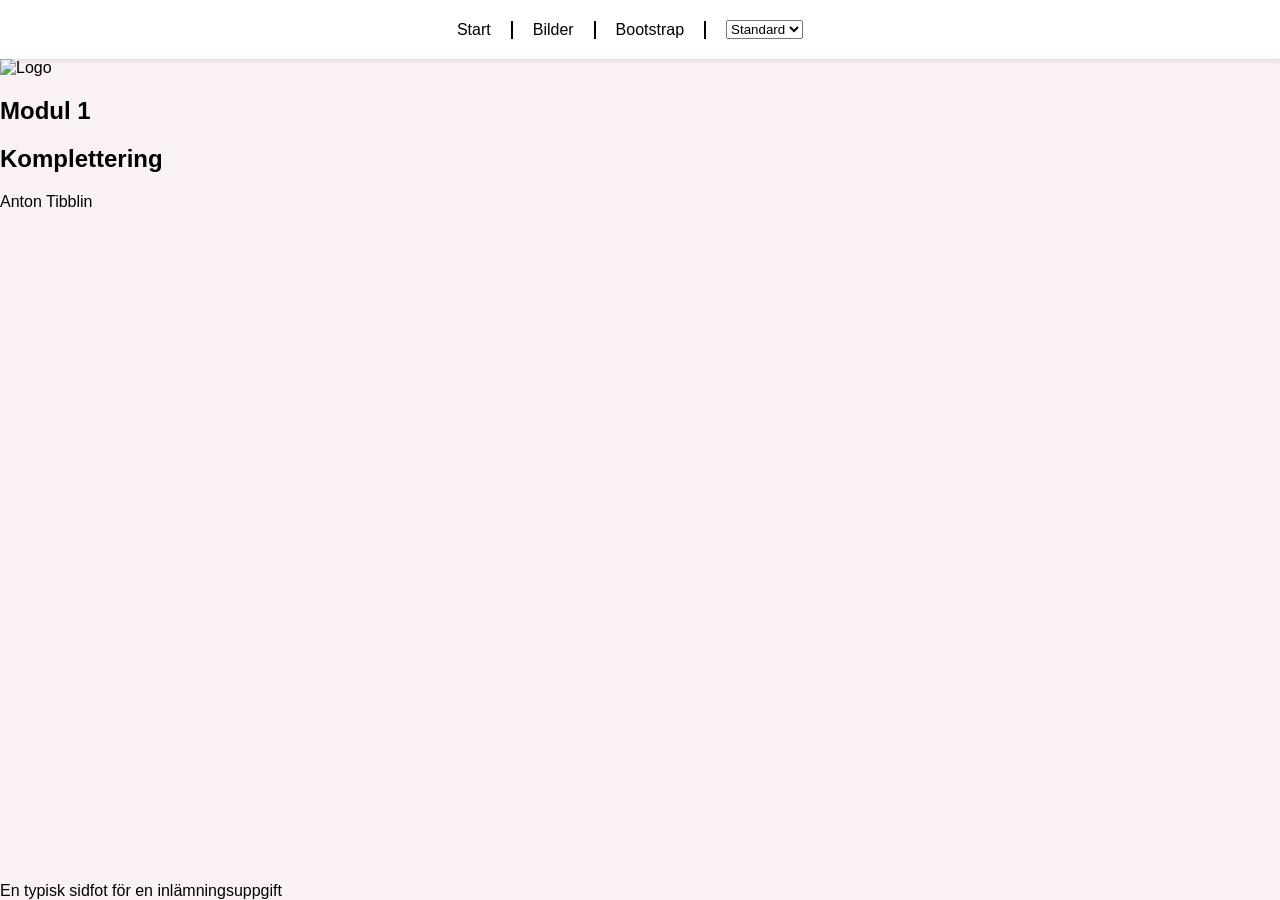
==== index.html @ 5add4d73 "Add base styling and desktop navigation." ====
<!DOCTYPE html>
<html>
  <head>
    <meta charset="utf-8" />
    <meta name="viewport" content="width=device-width, initial-scale=1.0" />
    <title>Modul 1 - Komplettering</title>
    <link href="style.css" rel="stylesheet" />
  </head>

  <body>
    <div id="wrapper">
      <nav>
        <div id="menu-btn">Meny</div>
        <ul>
          <li>
            <a href="index.html">Start</a>
          </li>
          <li>
            <a href="images.html">Bilder</a>
          </li>
          <li>
            <a href="bootstrap.html">Bootstrap</a>
          </li>
          <li>
            <select id="style-picker">
              <option value="standard">Standard</option>
              <option value="blue">Blå</option>
              <option value="red">Röd</option>
              <option value="green">Grön</option>
            </select>
          </li>
        </ul>
      </nav>

      <header>
        <article>
          <img src="images/logo.jpg" alt="Logo" />
          <h1>Modul 1</h1>
          <aside>
            <h2>Komplettering</h2>
            <p>Anton Tibblin</p>
          </aside>
        </article>
      </header>

      <main id="index">
        <!-- För varje sida kan ni här ändra id:t till "index", "images", "bootstrap" om ni vill -->
        <!--

                Er HTML-kod som är unik för varje sida här.

            -->
      </main>
      <aside></aside>
      <footer>En typisk sidfot för en inlämningsuppgift</footer>
    </div>

    <script src="script.js"></script>
  </body>
</html>
---- style.css ----
body {
    background-color: #faf1f2;
    font-family: "Century Gothic", Arial, sans-serif !important;
    margin: 0;
}

#wrapper {
    display: grid;
    min-height: 100vh;
    grid-template-rows: auto 1fr auto;
}

nav {
    background-color: #ffff;
    padding: 20px 20px;
    
    box-shadow: 0 2px 4px rgba(0, 0, 0, 0.1);
}

nav ul {
    display: flex;
    justify-content: center;
    align-items: center;
    gap: 20px;
    list-style: none;
    margin: 0;
    padding: 0;
}

nav a {
    color: #000000;
    text-decoration: none;
}

nav li {
    border-right: 2px solid #000000;
    padding-right: 20px;
}

nav li:last-child {
    border-right: none;
}

#menu-btn {
    display: none;
}
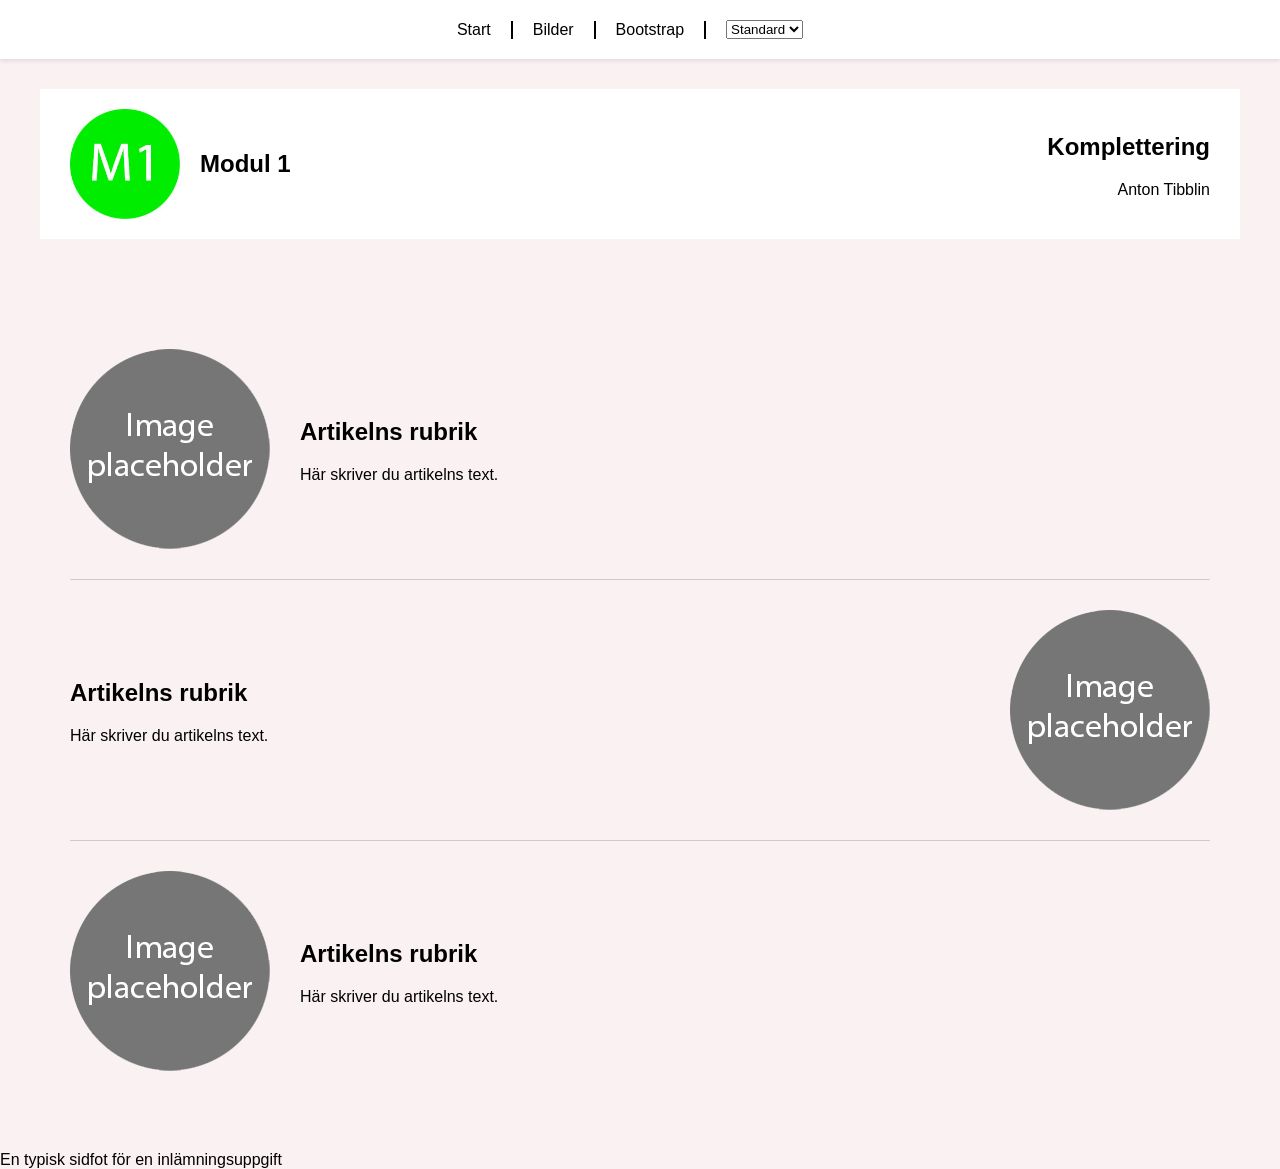
==== commit bbe8b928: "Add homepage articles, images and style the layout." ====
--- a/index.html
+++ b/index.html
@@ -50,6 +50,32 @@
                 Er HTML-kod som är unik för varje sida här.
 
             -->
+        <article>
+            <img src="images/image-placeholder.png" alt="Artikelbild">
+
+            <section>
+                <h2>Artikelns rubrik</h2>
+                <p>Här skriver du artikelns text.</p>
+            </section>
+        </article>
+
+        <article>
+            <img src="images/image-placeholder.png" alt="Artikelbild">
+
+            <section>
+                <h2>Artikelns rubrik</h2>
+                <p>Här skriver du artikelns text.</p>
+            </section>
+        </article>
+
+        <article>
+            <img src="images/image-placeholder.png" alt="Artikelbild">
+
+            <section>
+                <h2>Artikelns rubrik</h2>
+                <p>Här skriver du artikelns text.</p>
+            </section>
+        </article>
       </main>
       <aside></aside>
       <footer>En typisk sidfot för en inlämningsuppgift</footer>
--- a/style.css
+++ b/style.css
@@ -7,11 +7,11 @@
 #wrapper {
     display: grid;
     min-height: 100vh;
-    grid-template-rows: auto 1fr auto;
+    grid-template-rows: auto  auto 1fr auto;
 }
 
 nav {
-    background-color: #ffff;
+    background-color: #ffffff;
     padding: 20px 20px;
     
     box-shadow: 0 2px 4px rgba(0, 0, 0, 0.1);
@@ -43,4 +43,65 @@
 
 #menu-btn {
     display: none;
-}+}
+
+header, main {
+    padding: 20px 30px;
+    max-width: 1200px;
+    width: 100%;
+
+    margin-left: auto;
+    margin-right: auto;
+    margin-top: 30px;
+    margin-bottom: 30px;
+
+    box-sizing: border-box;
+}
+
+header {
+    background-color: #ffffff;
+}
+
+header article {
+    display: flex;
+    align-items: center;
+    justify-content: flex-start;
+    gap: 20px;
+}
+
+header aside {
+    margin-left: auto;
+    text-align: right;
+}
+
+header img {
+    width: 110px;
+    height: auto;
+}
+
+#index article {
+    display: flex;
+    align-items: center;
+    gap: 30px;
+    padding: 30px 0;
+}
+
+#index article img {
+    width: 200px;
+    height: 200px;
+    object-fit: cover;
+    flex-shrink: 0;
+}
+
+#index article section {
+    flex: 1;
+}
+
+#index article:not(:last-child) {
+    border-bottom: 1px solid #cccccc;
+}
+
+#index article:nth-child(2) {
+    flex-direction: row-reverse;
+}
+
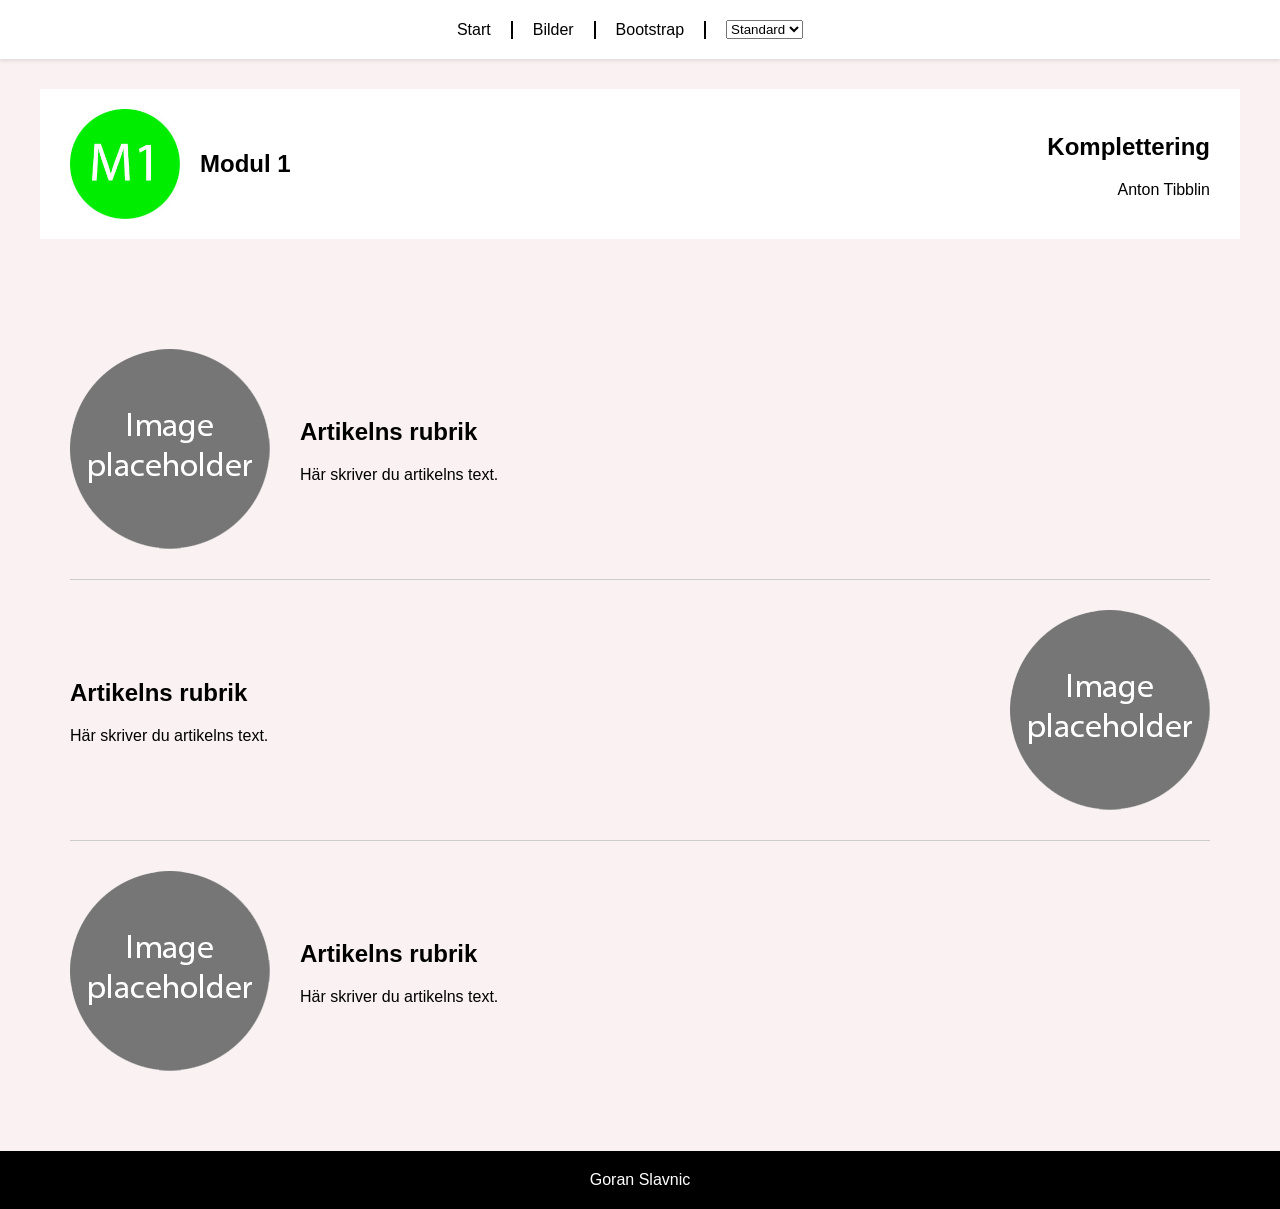
==== commit d2c4c76f: "Complete desktop homepage layout and footer." ====
--- a/index.html
+++ b/index.html
@@ -78,7 +78,7 @@
         </article>
       </main>
       <aside></aside>
-      <footer>En typisk sidfot för en inlämningsuppgift</footer>
+      <footer>Goran Slavnic</footer>
     </div>
 
     <script src="script.js"></script>
--- a/style.css
+++ b/style.css
@@ -105,3 +105,9 @@
     flex-direction: row-reverse;
 }
 
+footer {
+    background-color: #000000;
+    color: #ffffff;
+    text-align: center;
+    padding: 20px 0;
+}
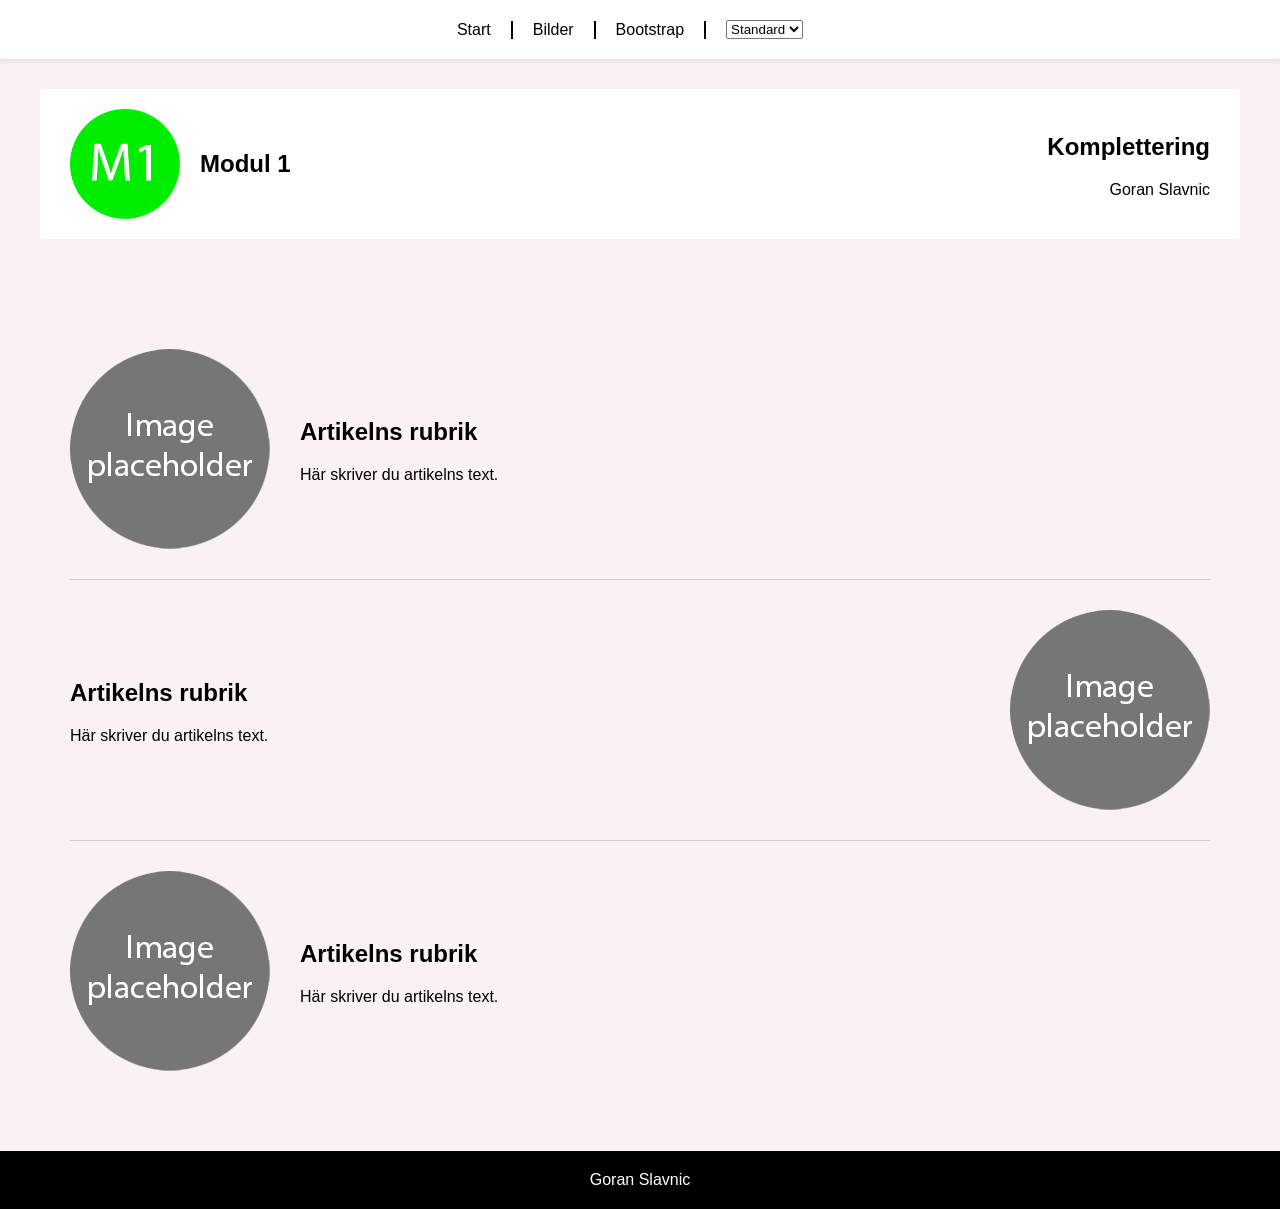
==== commit b747cddf: "Fix tablet footer layout and update author name." ====
--- a/index.html
+++ b/index.html
@@ -38,7 +38,7 @@
           <h1>Modul 1</h1>
           <aside>
             <h2>Komplettering</h2>
-            <p>Anton Tibblin</p>
+            <p>Goran Slavnic</p>
           </aside>
         </article>
       </header>
--- a/style.css
+++ b/style.css
@@ -110,4 +110,276 @@
     color: #ffffff;
     text-align: center;
     padding: 20px 0;
+}
+
+#images {
+    display: grid;
+    grid-template-columns: repeat(4, minmax(0, 1fr));
+    gap: 20px;
+}
+
+#images figure {
+    margin: 0;
+    text-align: center;
+}
+
+#images img {
+    width: 100%;
+    max-width: 250px;
+    height: auto;
+    display: block;
+    margin: 0 auto;
+}
+
+#images figcaption {
+    margin-top: 10px;
+    font-size: 14px;
+    color: #333333;
+}
+
+@media (min-width: 768px) and (max-width: 990px) {
+    #bootstrap > .row:first-of-type > col-md-6 {
+        width: 50%;
+    }
+
+    #bootstrap > .row:first-of-type > .col-lg-4:last-child {
+        width: 100%;
+    }
+    
+    #wrapper {
+        display: grid;
+        grid-template-columns: 200px minmax(0, 1fr);
+        grid-template-rows: auto 1fr auto auto;
+        grid-template-areas:
+            "header main"
+            "nav main"
+            "footer main";
+        height: 100vh;
+        overflow: hidden;
+    }
+
+    nav {
+        grid-area: nav;
+    }
+
+    header {
+        grid-area: header;
+    }
+
+    main {
+        grid-area: main;
+        min-height: 0;
+        min-width: 0;
+        overflow-y: auto;
+    }
+
+    #wrapper > aside {
+        display: none;
+    }
+
+    footer {
+        grid-area: footer;
+    }
+
+    nav ul {
+        flex-direction: column;
+        align-items: stretch;
+        gap: 0;
+    }
+
+    nav li {
+        border-right: none;
+        border-bottom: 2px solid #00e500;
+        padding: 12px;
+        text-align: center;
+    }
+
+    header {
+        border-bottom: 2px solid #00e500;
+        padding: 15px 10px;
+        margin: 0;
+    }
+
+    header img {
+        width: 150px;
+        height: auto;
+    }
+
+    header article {
+        flex-direction: column;
+        text-align: center;
+    }
+
+    header aside {
+        margin-left: 0;
+        text-align: center;
+    }
+
+    header h1, header h2, header p
+    {
+        margin: 5px 0;
+    }
+
+    /* Anpassning av artikelbilderna */
+    #index article img {
+        width: 100px;
+        height: 100px;
+    }
+
+    /* Anpassning av artiklarnas avstånd */
+    #index article {
+        gap: 15px;
+        padding: 15px 0;
+    }
+
+    #images {
+        grid-template-columns: repeat(2, minmax(0, 1fr));
+    }
+}
+
+@media (max-width: 767px) {
+    #wrapper {
+        grid-template-columns: 1fr;
+        grid-template-rows: auto auto 1fr auto auto;
+        grid-template-areas: 
+            "header"
+            "nav"
+            "main"
+            "aside"
+            "footer";
+    }
+
+    header {
+        grid-area: header;
+    }
+
+    nav {
+        grid-area: nav;
+    }
+
+    main {
+        grid-area: main;
+    }
+
+    #wrapper > aside {
+        grid-area: aside;
+    }
+
+    footer {
+        grid-area: footer;
+    }
+
+    header {
+        width: 100%;
+        margin: 0;
+        padding: 15px;
+    }
+
+    header article {
+        flex-direction: column;
+        align-items: center;
+        text-align: center;
+        gap: 5px;
+    }
+
+    header img {
+        width: 70px;
+        height: auto;
+    }
+
+    header h1 {
+        font-size: 18px;
+    }
+
+    header aside {
+        margin-left: 0;
+        text-align: center;
+    }
+
+    header h2 {
+        font-size: 16px;
+    }
+
+    header h1, h2, p {
+        margin: 5px;
+    }
+
+    nav {
+    padding: 0;
+    }
+
+    #menu-btn {
+        display: block;
+        background-color: #000000;
+        color: #ffffff;
+        text-align: center;
+        padding: 12px;
+        cursor: pointer;
+    }
+
+    nav ul {
+        display: none;
+        flex-direction: column;
+        align-items: stretch;
+
+        gap: 0;
+        padding: 0;
+        margin: 0;
+    }
+
+    nav li {
+        border-right: none;
+        border-bottom: 2px solid #00e500;
+        padding: 12px;
+        text-align: center;
+    }
+
+    nav li:last-child {
+        border-bottom: none;
+    }
+
+    nav a {
+        display: block;
+        width: 100%;
+    }
+
+    #index article {
+        gap: 10px;
+        margin: 15px 0;
+    }
+
+    #index article img {
+        width: 100px;
+        height: 100px;
+    }
+
+    #index article section {
+        width: 100%;
+    }
+
+    main {
+        width: 100%;
+        padding: 15px;
+        box-sizing: border-box;
+    }
+
+        #index article, #index article:nth-child(2) {
+        flex-direction: column;
+        align-items: center;
+        text-align: center;
+        gap: 15px;
+        padding: 20px 0;
+    }
+
+    #index article h2 {
+        margin: 5px 0;
+    }
+
+    #index article p {
+        margin: 10px 0;
+    }
+
+    #images {
+        grid-template-columns: 1fr;
+    }
 }
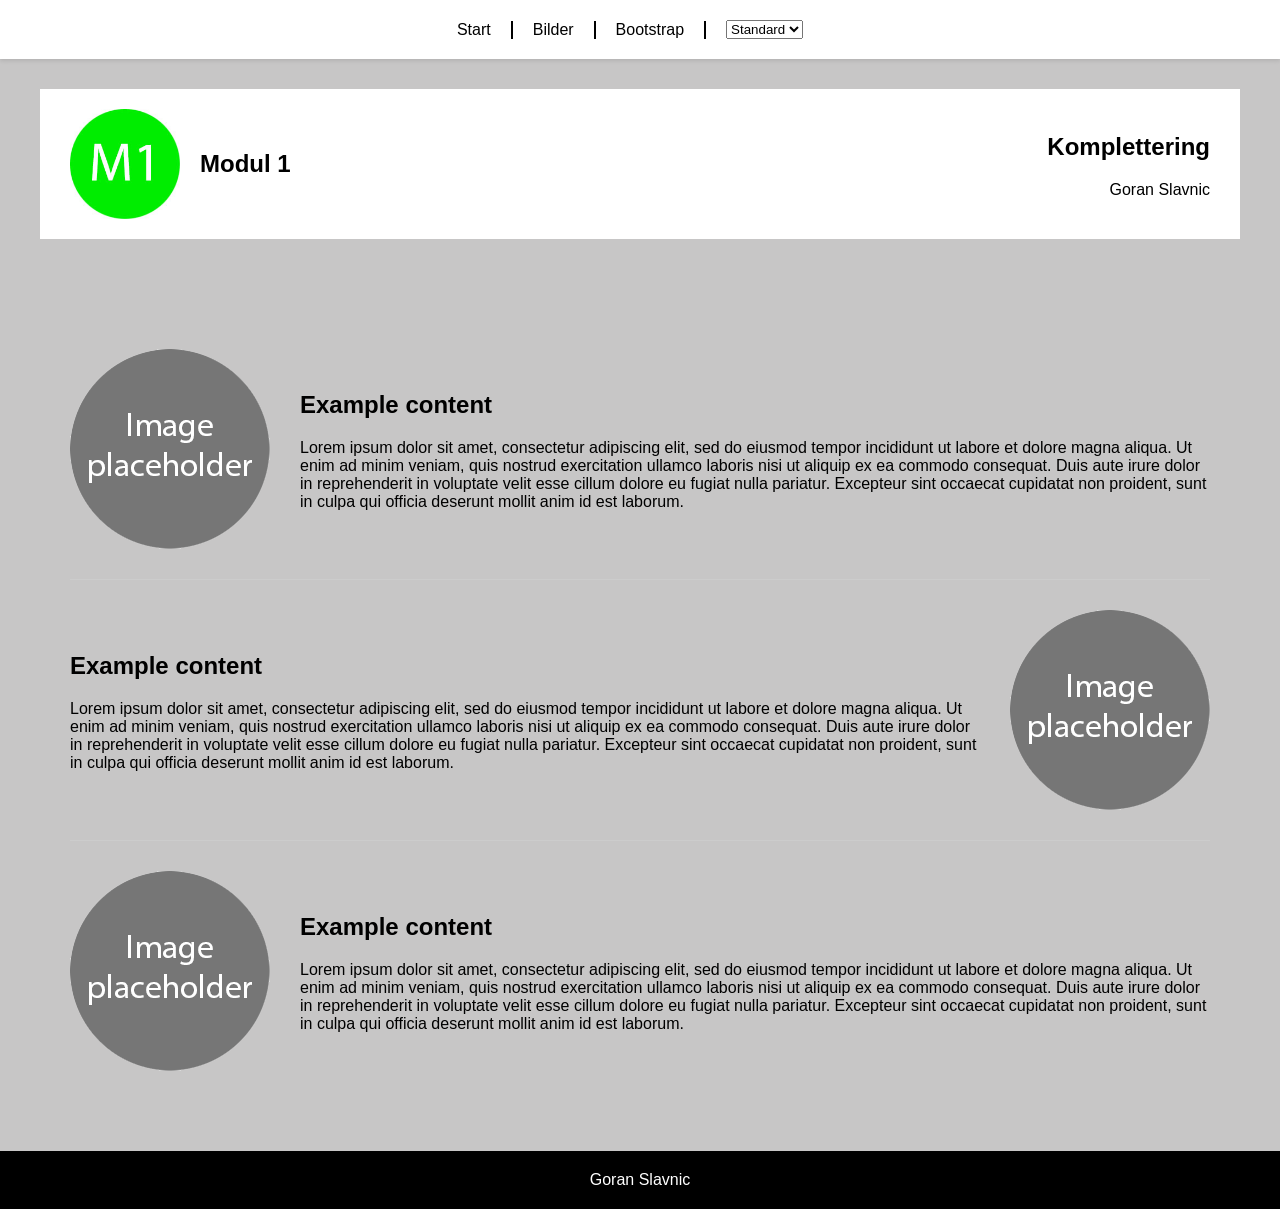
==== commit f324f124: "Refine content and fix responsive layout issues." ====
--- a/index.html
+++ b/index.html
@@ -54,8 +54,10 @@
             <img src="images/image-placeholder.png" alt="Artikelbild">
 
             <section>
-                <h2>Artikelns rubrik</h2>
-                <p>Här skriver du artikelns text.</p>
+                <h2>Example content</h2>
+                <p>
+                  	Lorem ipsum dolor sit amet, consectetur adipiscing elit, sed do eiusmod tempor incididunt ut labore et dolore magna aliqua. Ut enim ad minim veniam, quis nostrud exercitation ullamco laboris nisi ut aliquip ex ea commodo consequat. Duis aute irure dolor in reprehenderit in voluptate velit esse cillum dolore eu fugiat nulla pariatur. Excepteur sint occaecat cupidatat non proident, sunt in culpa qui officia deserunt mollit anim id est laborum.
+                </p>
             </section>
         </article>
 
@@ -63,8 +65,10 @@
             <img src="images/image-placeholder.png" alt="Artikelbild">
 
             <section>
-                <h2>Artikelns rubrik</h2>
-                <p>Här skriver du artikelns text.</p>
+                <h2>Example content</h2>
+                <p>
+                  	Lorem ipsum dolor sit amet, consectetur adipiscing elit, sed do eiusmod tempor incididunt ut labore et dolore magna aliqua. Ut enim ad minim veniam, quis nostrud exercitation ullamco laboris nisi ut aliquip ex ea commodo consequat. Duis aute irure dolor in reprehenderit in voluptate velit esse cillum dolore eu fugiat nulla pariatur. Excepteur sint occaecat cupidatat non proident, sunt in culpa qui officia deserunt mollit anim id est laborum.
+                </p>
             </section>
         </article>
 
@@ -72,8 +76,10 @@
             <img src="images/image-placeholder.png" alt="Artikelbild">
 
             <section>
-                <h2>Artikelns rubrik</h2>
-                <p>Här skriver du artikelns text.</p>
+                <h2>Example content</h2>
+                <p>
+                  	Lorem ipsum dolor sit amet, consectetur adipiscing elit, sed do eiusmod tempor incididunt ut labore et dolore magna aliqua. Ut enim ad minim veniam, quis nostrud exercitation ullamco laboris nisi ut aliquip ex ea commodo consequat. Duis aute irure dolor in reprehenderit in voluptate velit esse cillum dolore eu fugiat nulla pariatur. Excepteur sint occaecat cupidatat non proident, sunt in culpa qui officia deserunt mollit anim id est laborum.
+                </p>
             </section>
         </article>
       </main>
--- a/style.css
+++ b/style.css
@@ -1,5 +1,5 @@
 body {
-    background-color: #faf1f2;
+    background-color: #c7c6c6;
     font-family: "Century Gothic", Arial, sans-serif !important;
     margin: 0;
 }
@@ -120,24 +120,38 @@
 
 #images figure {
     margin: 0;
+    background-color: white;
     text-align: center;
+    min-width: 0;
+    width: 100%;
 }
 
 #images img {
-    width: 100%;
+    display: block;
+    width: calc(100% - 20px);
     max-width: 250px;
     height: auto;
-    display: block;
-    margin: 0 auto;
+    margin: 10px auto;
 }
 
 #images figcaption {
-    margin-top: 10px;
-    font-size: 14px;
-    color: #333333;
-}
-
-@media (min-width: 768px) and (max-width: 990px) {
+    background-color: #000000;
+    color: #ffffff;
+    padding: 4px;
+}
+
+@media (min-width: 991px) {
+    #bootstrap .carousel {
+        max-width: 650px;
+        margin: 0 auto;
+    }
+
+    #images img {
+        max-width: 280px;
+    }
+}
+
+@media (768px <= width < 991px) {
     #bootstrap > .row:first-of-type > col-md-6 {
         width: 50%;
     }
@@ -233,11 +247,24 @@
     }
 
     #images {
-        grid-template-columns: repeat(2, minmax(0, 1fr));
-    }
-}
-
-@media (max-width: 767px) {
+    grid-template-columns: repeat(2, minmax(0, 1fr));
+    gap: 20px;
+    }
+
+    #images figure {
+        width: 100%;
+        max-width: none;
+        justify-self: stretch;
+    }
+
+    #images img {
+        width: calc(100% - 20px);
+        max-width: none;
+    }
+}
+/* Range syntax används för att undvika glapp
+   mellan brytpunkterna vid decimala viewportbredder. */
+@media (width < 768px) {
     #wrapper {
         grid-template-columns: 1fr;
         grid-template-rows: auto auto 1fr auto auto;
@@ -382,4 +409,13 @@
     #images {
         grid-template-columns: 1fr;
     }
+
+    #images figure {
+        max-width: none;
+        justify-self: stretch;
+    }
+
+    #images img {
+        max-width: none;
+    }
 }
